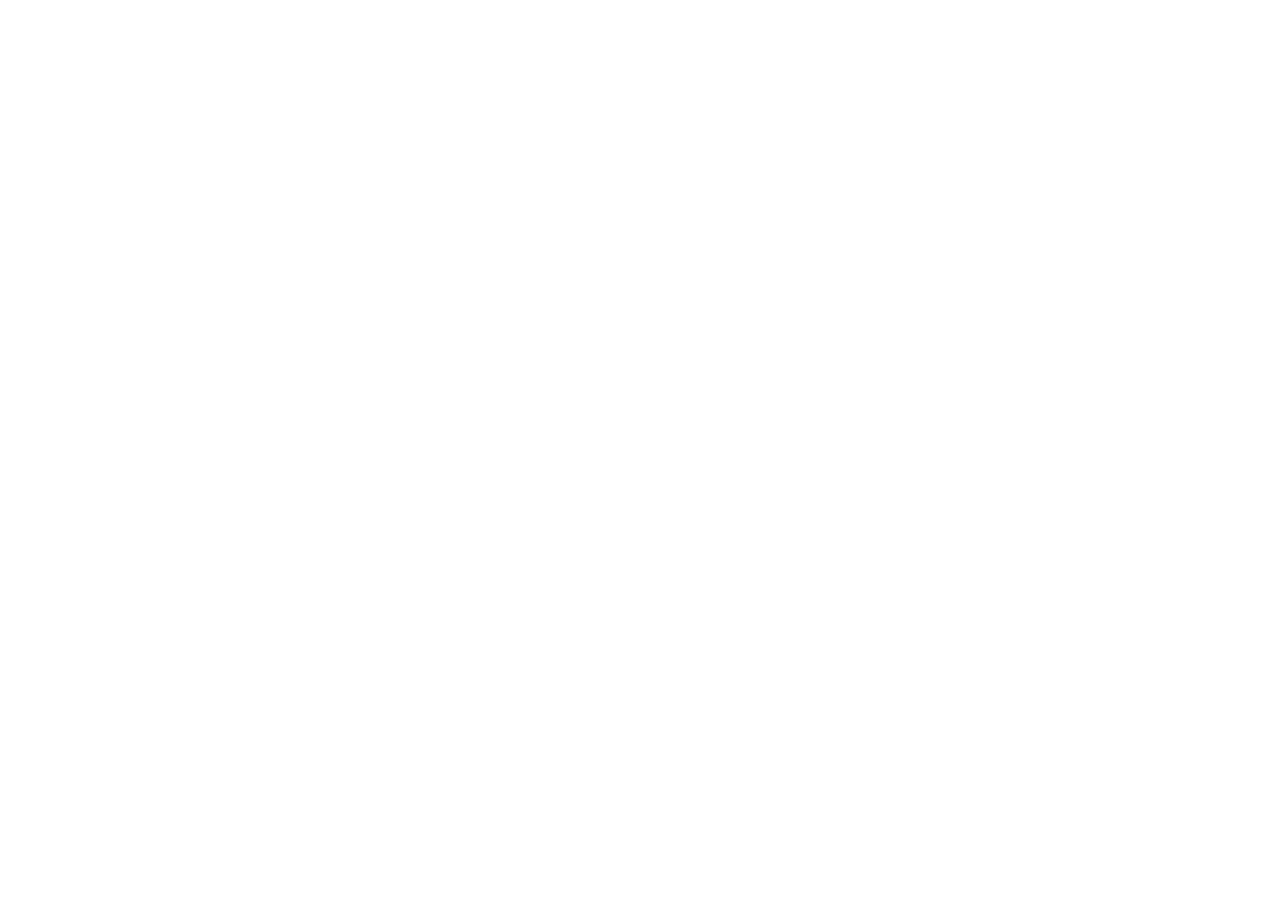
==== 1/HTMLdiv3/div3.html @ 2f6ed705 "div3" ====
<!DOCTYPE html>
<html lang="en">
<head>
    <meta charset="UTF-8">
    <meta http-equiv="X-UA-Compatible" content="IE=edge">
    <meta name="viewport" content="width=device-width, initial-scale=1.0">
    <title>Document</title>
    <link rel="stylesheet" href="css/smartStylediv3.css">
    <link rel="stylesheet" href="Css/smartStylediv3.css">
</head>
<body>
    <div class="header"></div>
    <div class="main">
       <div class="left"></div>
       <div class="right"></div>
    </div>
    <div class="footer"></div>    
</body>
</html>
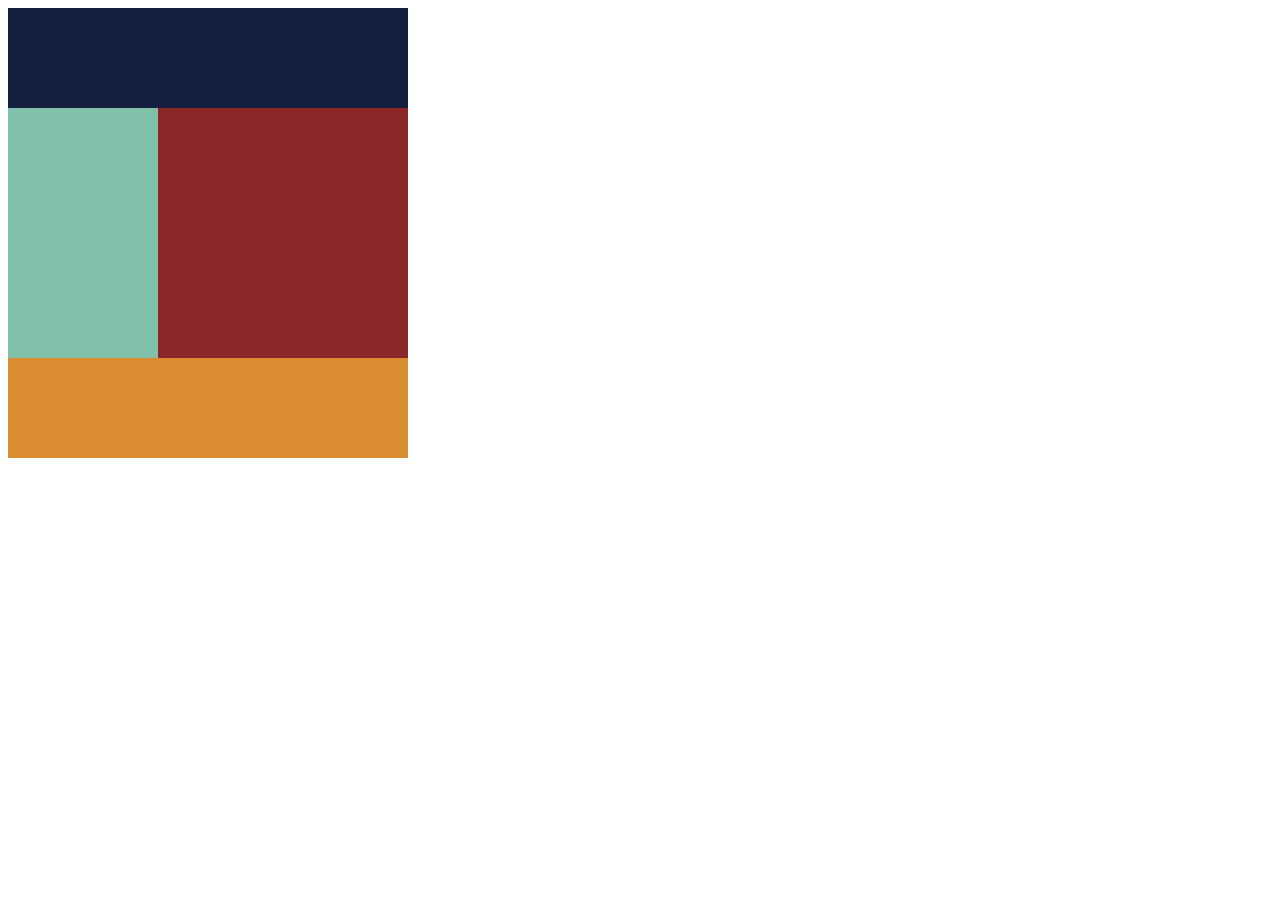
==== commit 073395db: "基本形" ====
--- a/1/HTMLdiv3/div3.html
+++ b/1/HTMLdiv3/div3.html
@@ -5,12 +5,12 @@
     <meta http-equiv="X-UA-Compatible" content="IE=edge">
     <meta name="viewport" content="width=device-width, initial-scale=1.0">
     <title>Document</title>
-    <link rel="stylesheet" href="css/smartStylediv3.css">
+    <link rel="stylesheet" href="css/Stylediv3.css">
     <link rel="stylesheet" href="Css/smartStylediv3.css">
 </head>
 <body>
     <div class="header"></div>
-    <div class="main">
+    <div class="main clearfix">
        <div class="left"></div>
        <div class="right"></div>
     </div>
--- a/1/HTMLdiv3/css/Stylediv3.css
+++ b/1/HTMLdiv3/css/Stylediv3.css
@@ -0,0 +1,36 @@
+.clearfix::after {
+    content: "";
+    display: block;
+    clear: both;
+ }
+
+.header {
+    width: 400px;
+    height: 100px;
+    background-color: #141f40;
+}
+
+.main {
+    width: 400px;
+    height: 250px;
+}
+
+.left {
+    width: 150px;
+    height: 250px;
+    background-color: #80bfa8;
+    float: left;
+}
+
+.right {
+    width: 250px;
+    height: 250px;
+    background-color: #8c2727;
+    float: left;
+}
+
+.footer {
+    width: 400px;
+    height: 100px;
+    background-color: #d98d30;
+}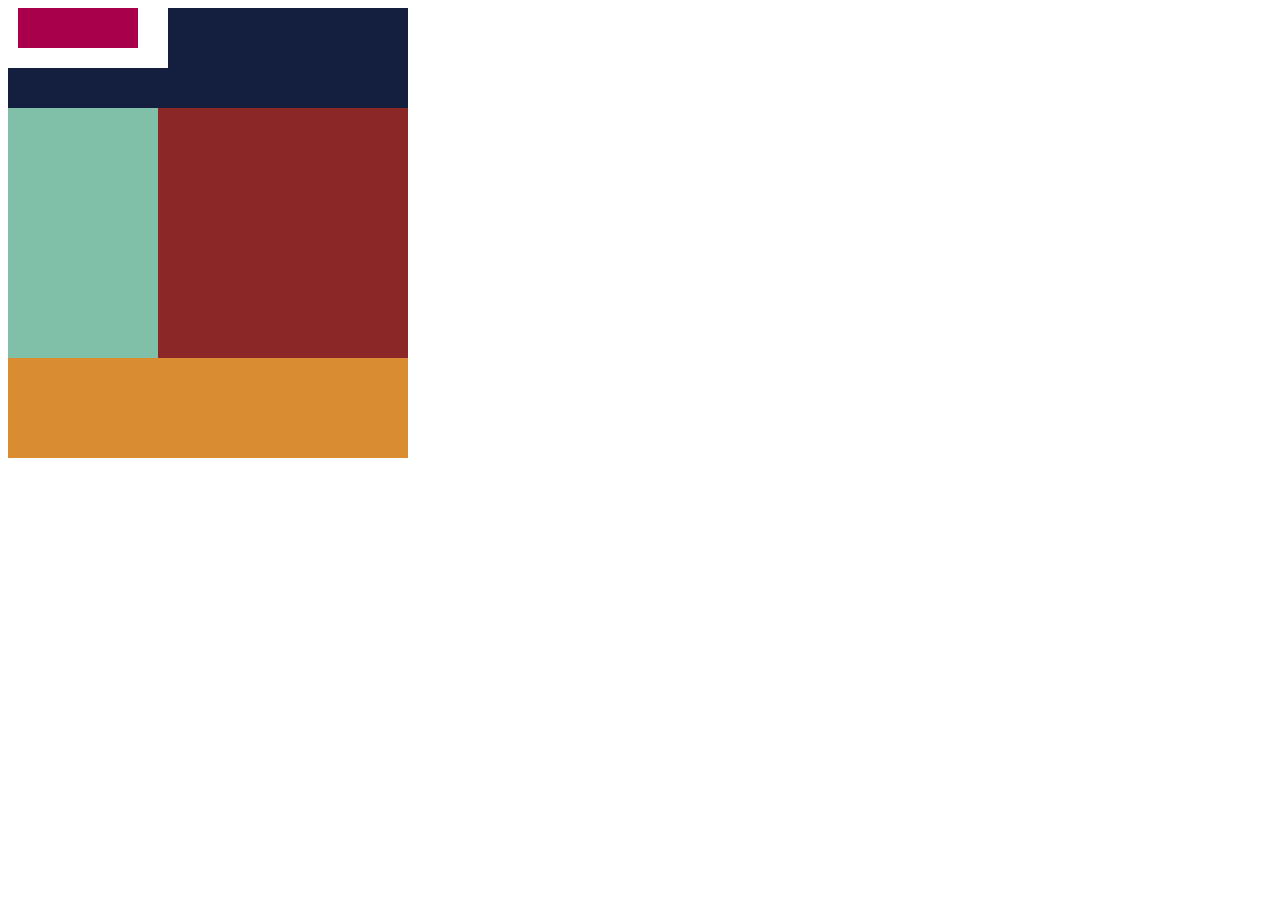
==== commit ade15414: "ヘッダーに追加" ====
--- a/1/HTMLdiv3/div3.html
+++ b/1/HTMLdiv3/div3.html
@@ -9,7 +9,13 @@
     <link rel="stylesheet" href="Css/smartStylediv3.css">
 </head>
 <body>
-    <div class="header"></div>
+    <div class="header">
+        <div class="headerbox">
+            <div class="box1"></div>
+            <div class="box2"></div>
+            <div class="box3"></div>
+        </div>
+    </div>
     <div class="main clearfix">
        <div class="left"></div>
        <div class="right"></div>
--- a/1/HTMLdiv3/css/Stylediv3.css
+++ b/1/HTMLdiv3/css/Stylediv3.css
@@ -10,10 +10,42 @@
     background-color: #141f40;
 }
 
-.main {
+.headerbox {
+    width: 160px;
+    height: 60px;
+    box-sizing: border-box;
+    background-color: white;
+}
+
+.box1 {
+    width: 40px;
+    height: 40px;
+    box-sizing: border-box;
+    margin-left: 10px;
+    background-color: #a9004b;
+    float: left;
+}
+
+.box2 {
+    width: 40px;
+    height: 40px;
+    box-sizing: border-box;
+    background-color: #a9004b;
+    float: left;
+}
+
+.box3 {
+    width: 40px;
+    height: 40px;
+    box-sizing: border-box;
+    background-color: #a9004b;
+    float: left;
+}
+
+/* .main {
     width: 400px;
     height: 250px;
-}
+} */
 
 .left {
     width: 150px;
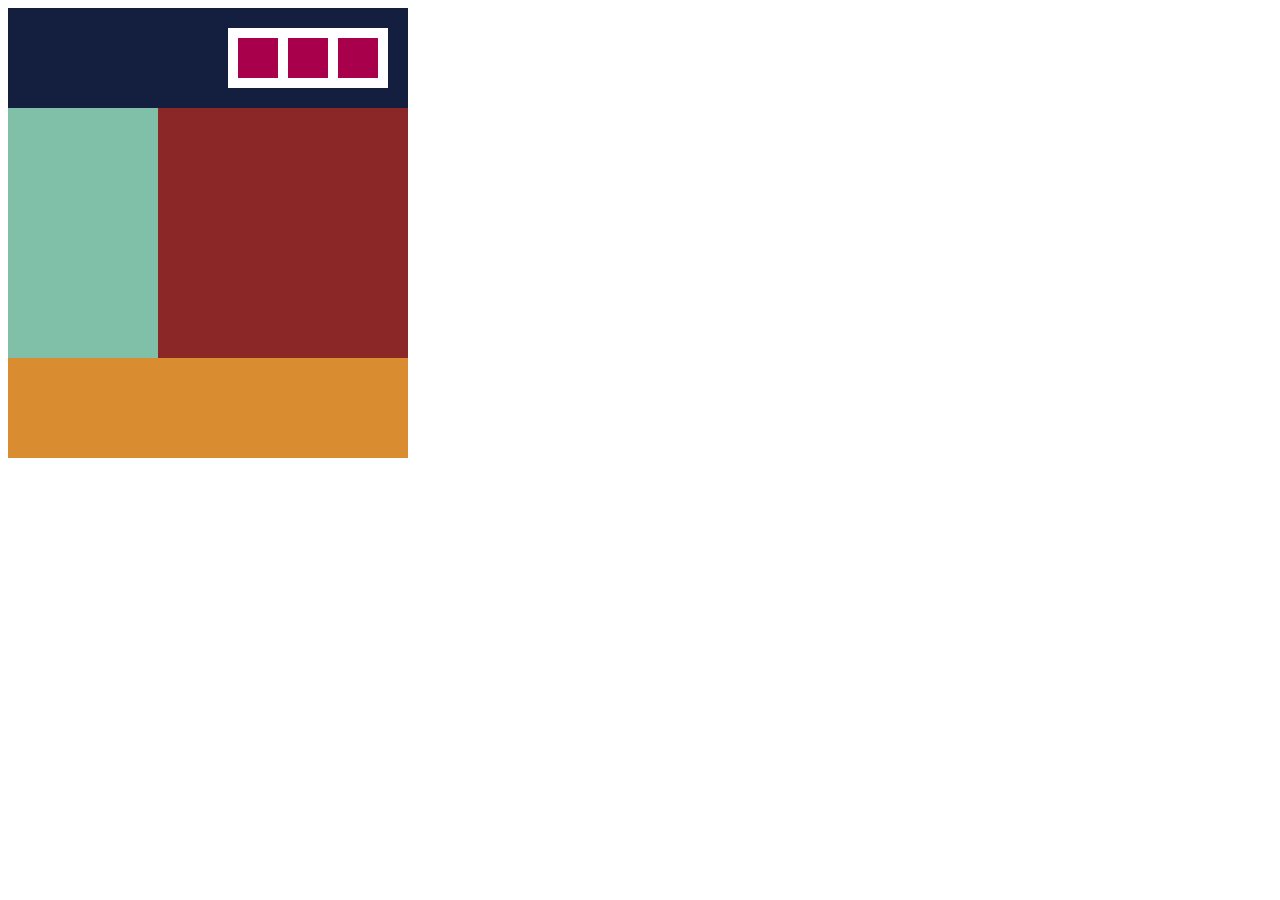
==== commit b007bb49: "ヘッダー内修正（flexboxで配置）" ====
--- a/1/HTMLdiv3/div3.html
+++ b/1/HTMLdiv3/div3.html
@@ -16,7 +16,7 @@
             <div class="box3"></div>
         </div>
     </div>
-    <div class="main clearfix">
+    <div class="main">
        <div class="left"></div>
        <div class="right"></div>
     </div>
--- a/1/HTMLdiv3/css/Stylediv3.css
+++ b/1/HTMLdiv3/css/Stylediv3.css
@@ -1,19 +1,20 @@
-.clearfix::after {
-    content: "";
-    display: block;
-    clear: both;
- }
-
 .header {
+    display: flex;
+    align-items: center;
+    flex-direction: row-reverse;
     width: 400px;
     height: 100px;
     background-color: #141f40;
 }
 
 .headerbox {
+    display: flex;
+    justify-content: space-between;
+    align-items: center;
+    box-sizing: border-box;
     width: 160px;
     height: 60px;
-    box-sizing: border-box;
+    margin-right: 20px;
     background-color: white;
 }
 
@@ -23,7 +24,6 @@
     box-sizing: border-box;
     margin-left: 10px;
     background-color: #a9004b;
-    float: left;
 }
 
 .box2 {
@@ -31,34 +31,32 @@
     height: 40px;
     box-sizing: border-box;
     background-color: #a9004b;
-    float: left;
 }
 
 .box3 {
     width: 40px;
     height: 40px;
     box-sizing: border-box;
+    margin-right: 10px;
     background-color: #a9004b;
-    float: left;
 }
 
-/* .main {
+.main {
+    display: flex;
     width: 400px;
     height: 250px;
-} */
+}
 
 .left {
     width: 150px;
     height: 250px;
     background-color: #80bfa8;
-    float: left;
 }
 
 .right {
     width: 250px;
     height: 250px;
     background-color: #8c2727;
-    float: left;
 }
 
 .footer {
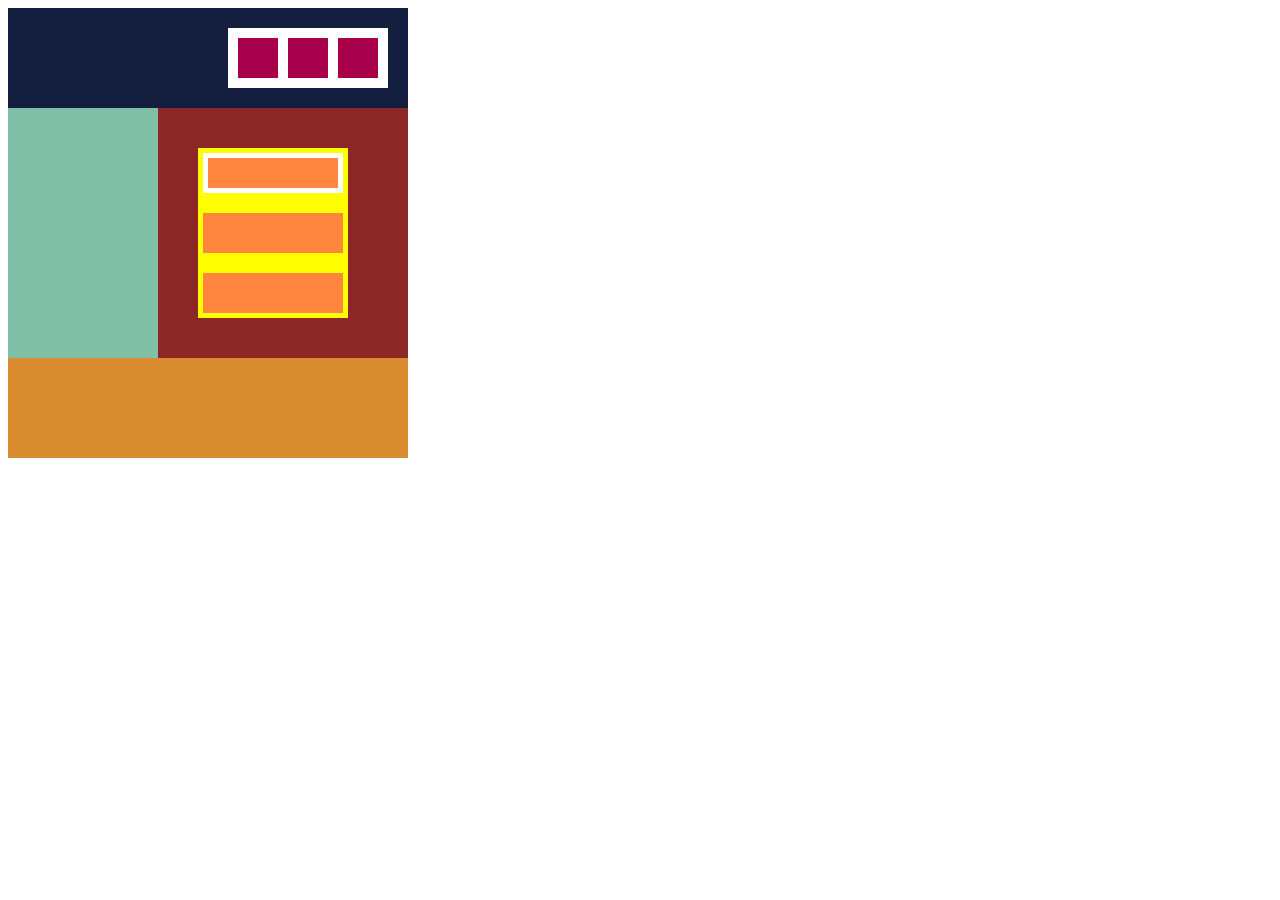
==== commit 84751ade: "BOX4～6作成" ====
--- a/1/HTMLdiv3/div3.html
+++ b/1/HTMLdiv3/div3.html
@@ -18,7 +18,13 @@
     </div>
     <div class="main">
        <div class="left"></div>
-       <div class="right"></div>
+       <div class="right">
+         <div class="rightbox">
+            <div class="box4"></div>
+            <div class="box5"></div>
+            <div class="box6"></div>
+         </div>
+       </div>
     </div>
     <div class="footer"></div>    
 </body>
--- a/1/HTMLdiv3/css/Stylediv3.css
+++ b/1/HTMLdiv3/css/Stylediv3.css
@@ -59,6 +59,42 @@
     background-color: #8c2727;
 }
 
+.rightbox {
+    display: flex;
+    flex-direction: column;
+    justify-content: space-between;
+    align-items: center;
+    width: 150px;
+    height: 170px;
+    box-sizing: border-box;
+    margin: 40px 60px 40px 40px;
+    background-color: yellow;
+}
+
+.box4 {
+    width: 140px;
+    height: 40px;
+    box-sizing: border-box;
+    margin-top: 5px;
+    border: solid 5px white;
+    background-color: #ff863f;
+}
+
+.box5 {
+    width: 140px;
+    height: 40px;
+    box-sizing: border-box;
+    background-color: #ff863f;
+}
+
+.box6 {
+    width: 140px;
+    height: 40px;
+    box-sizing: border-box;
+    margin-bottom: 5px;
+    background-color: #ff863f;
+}
+
 .footer {
     width: 400px;
     height: 100px;
